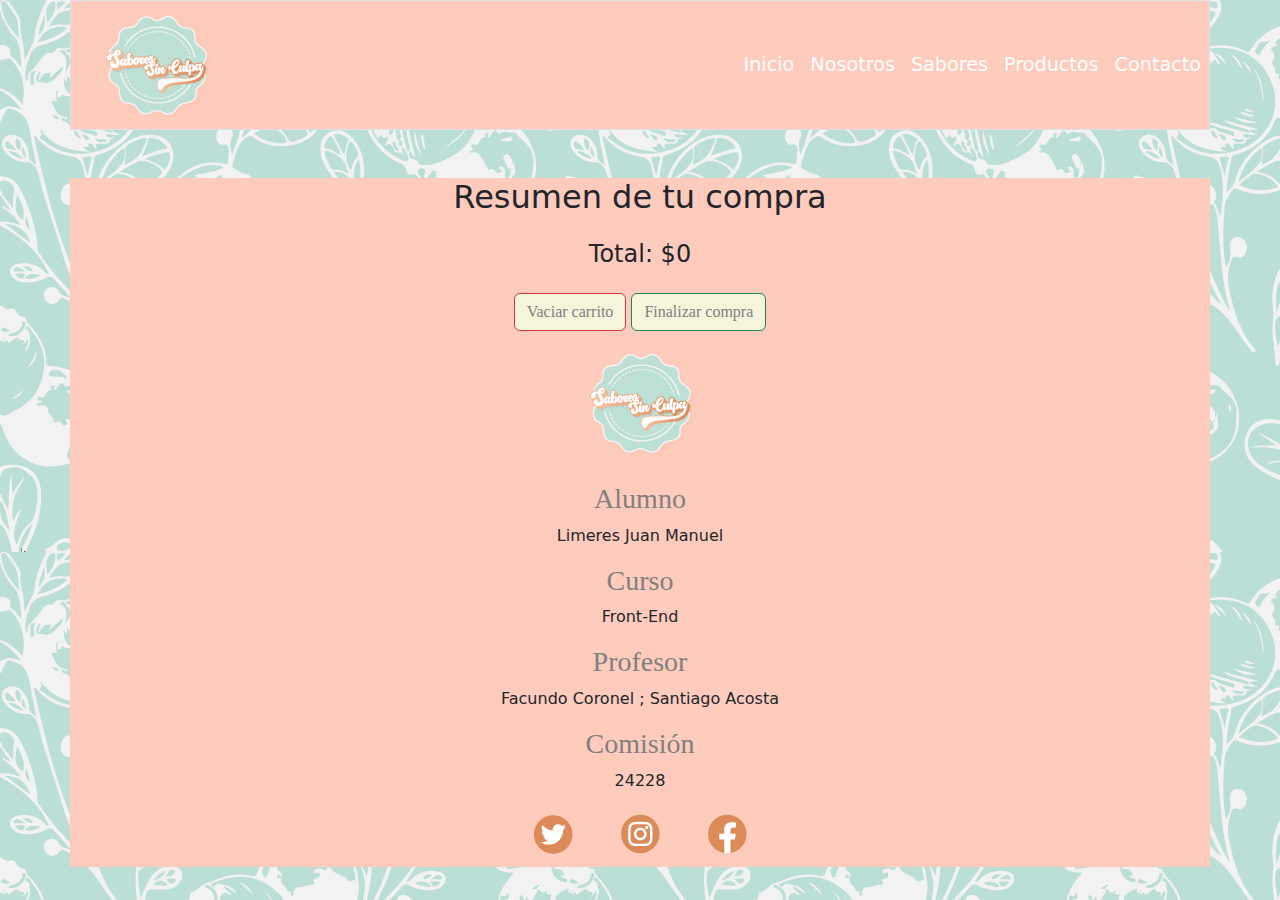
==== carrito.html @ 2cdb6899 "Entrega final" ====
<!DOCTYPE html>
<html lang="es">
<head>
  <meta charset="UTF-8">
  <meta name="viewport" content="width=device-width, initial-scale=1.0">
  <link rel="stylesheet" href="css/bootstrap.min.css">
  <link rel="stylesheet" href="css/estilos.css">
  <title>Carrito</title>
</head>
<body>
    <header class="container border px-0" >
        <div class="row align-items-center">
            <div class="col-lg-2 col-5 d-flex justify-content-center">
            <h1 id="logo">Helados sin culpa</h1>
            </div>
            <div class="col auto">
              <nav class="navbar navbar-expand-lg" data-bs-theme="dark">
                  <div class="container-fluid px-0">

                <button class="navbar-toggler ms-auto" type="button" 
                  data-bs-toggle="collapse" 
                  data-bs-target="#menu">
                  <span class="navbar-toggler-icon"></span>
                </button>
                <div class="collapse navbar-collapse" id="menu">
                  <ul class="navbar-nav text-center ms-auto">
                    <li class="nav-item">
                      <a class="nav-link active" aria-current="page" href="/">Inicio</a>
                    </li>
                    <li class="nav-item">
                      <a class="nav-link active" href="#Nosotros">Nosotros</a>
                    </li>
                    <li class="nav-item">
                      <a class="nav-link active" aria-current="page" href="#Sabores">Sabores</a>
                    </li>
                    <li class="nav-item">
                      <a class="nav-link active" aria-current="page" href="#Productos">Productos</a>
                    </li>
                    <li class="nav-item">
                      <a class="nav-link active" href="#formulario">Contacto</a>
                    </li>
                  </ul>
                </div>
              </div>
            </nav>
          </div> 
    </header>
  <div class="container mt-5 text-center">
    <h2>Resumen de tu compra</h2>
    <div id="carrito-container" class="mt-4"></div>
    <h4 class="mt-4">Total: $<span id="total-precio">0</span></h4>
    <button id="vaciar-carrito" class="btn btn-danger mt-3">Vaciar carrito</button>
    <button id="finalizar-compra" class="btn btn-success mt-3">Finalizar compra</button>
  </div>
  <footer class="container px-0  text-lg-start text-dark pt-3 pb-2 gb-4">
    <div class="text-center ">
      <img src="imagenes/logo.png" alt="foto">
    </div>
   
    <div class="text-center col-md-10 col-lg-3 col-xl-3 mx-auto mt-3">
      <h3>Alumno</h3>
      <p class="texto text-center">Limeres Juan Manuel</p>
    </div>
    <div class="texto text-center col-md-10 col-lg-3 col-xl-3 mx-auto mt-3">
      <h3>Curso</h3>
      <p class="texto text-center">Front-End </p>
    </div>
    <div class="text-center col-md-10 col-lg-3 col-xl-3 mx-auto mt-3">
      <h3>Profesor</h3>
      <p class="texto text-center">Facundo Coronel ; Santiago Acosta</p>
    </div>
    <div class="texto text-center col-md-10 col-lg-3 col-xl-3 mx-auto mt-2">
      <h3>Comisión </h3>
      <p class="texto text-center">24228</p>
    </div>
    <div class="col-md-10 col-lg-4 col-xl-3 mx-auto mt-3 text-center">
      <a class="px-3 py-2" href="https://twitter.com/?lang=es" target="_blank"><img src="imagenes/twitter-logo.png" alt="twitter"></a>    
      <a class="px-3 py-2" href="https://www.instagram.com/" target="_blank"><img src="imagenes/instagram.png" alt="instagram"></a>
      <a class="px-3 py-2" href="https://www.facebook.com/" target="_blank"><img src="imagenes/facebook.png"  class="fa-brands fa-telegram fa-2xl" style="color: #b41434;"></a>
    </div>

  </footer>

  <script src="/js/carrito.js"></script>
</body>
</html>
---- css/estilos.css ----
header {

    position: relative;
    font-size: 1.2rem;
}

body {
    background-image: url(../imagenes/Fondo-pag.png)
}

.container-fluid {
    min-height: 80px;
}


.container {
    background-color:#FFCBBD;
}

.parrafo {
    font-family: 'Playfair Display', serif;
}

.titulo {
    font-family: 'Playfair Display', serif;
}
.card {
   width: 18rem;
   background-color: #FFCBBD;
   height: 30rem;
}
p.card-text {
    font-family: 'Playfair Display',serif;
}

.btn {
   background-color: beige;
   color: grey;
   font-family: 'DM Serif Display';
}


.carrito-icono {
    position: fixed;
    top: 20px;
    right: 20px;
    z-index: 1000;
    cursor: pointer;
  }
  
  .carrito-icono img {
    width: 40px;
    height: 40px;
    transition: transform 0.2s ease;
  }
  
  .carrito-icono img:hover {
    transform: scale(1.1);
  }
  
#logo {
    background-image: url(../imagenes/logo.png);
    font-size: 0;
    width: 120px;
    height: 120px;
    margin-top: 0.5rem;
    margin-bottom: 0;
}

.pastilla {
    font-family:  'Playfair Display',serif; ;
}

 h3 {
    font-family: 'DM Serif Display';
    color: grey;
}

.navbar {
    background-color: #FFCBBD;
}
 
@media screen and (max-width: 991px){
    #logo {
        left: calc(50% - 20px);
    }
}

footer {
    background-color: #F2E3D9;;
}


.gallery-item {
    position: relative;
    overflow: hidden;
    width: 15vw;
    max-width: 275px;
    min-width: 115px;
    height: 15vw;
    min-height: 115px;
    max-height: 275px;
    margin: 15px auto;
    border-radius: 50%;
    border: 2px solid #ccc;
    justify-content: center;
    align-items: center;
}

.gallery-item img {
    width: 100%;
    height: 100%;
    object-fit: cover;
    border-radius: 50%;
    transition: transform 0.3s ease;
}

.gallery-item:hover img {
    transform: scale(1.1);
}


.gallery-item .overlay {
    position: absolute;
    top: 0;
    left: 0;
    width: 100%;
    height: 100%;
    background-color: rgba(0, 0, 0, 0.6);
    color: #fff;
    display: flex;
    align-items: center;
    justify-content: center;
    border-radius: 50%;
    opacity: 0;
    transition: opacity 0.3s ease;
}

.gallery-item:hover .overlay {
    opacity: 1;
}
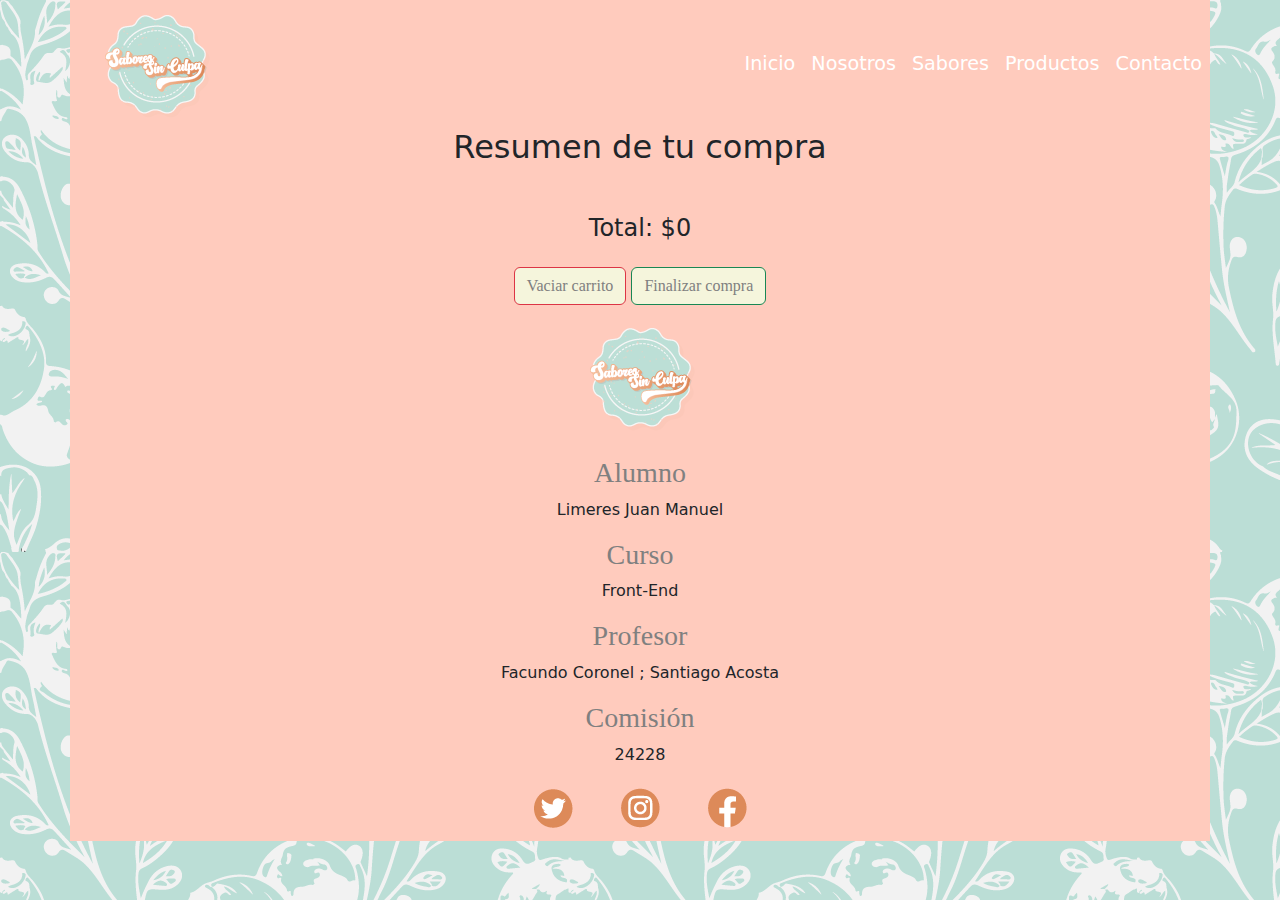
==== commit 7bf4184b: "final2" ====
--- a/carrito.html
+++ b/carrito.html
@@ -8,7 +8,7 @@
   <title>Carrito</title>
 </head>
 <body>
-    <header class="container border px-0" >
+    <header class="container px-0" >
         <div class="row align-items-center">
             <div class="col-lg-2 col-5 d-flex justify-content-center">
             <h1 id="logo">Helados sin culpa</h1>
@@ -25,19 +25,19 @@
                 <div class="collapse navbar-collapse" id="menu">
                   <ul class="navbar-nav text-center ms-auto">
                     <li class="nav-item">
-                      <a class="nav-link active" aria-current="page" href="/">Inicio</a>
+                      <a class="nav-link active" aria-current="page" href="index.html">Inicio</a>
                     </li>
                     <li class="nav-item">
-                      <a class="nav-link active" href="#Nosotros">Nosotros</a>
+                      <a class="nav-link active" href="index.html/#Nosotros">Nosotros</a>
                     </li>
                     <li class="nav-item">
-                      <a class="nav-link active" aria-current="page" href="#Sabores">Sabores</a>
+                      <a class="nav-link active" aria-current="page" href="index.html/#Sabores">Sabores</a>
                     </li>
                     <li class="nav-item">
-                      <a class="nav-link active" aria-current="page" href="#Productos">Productos</a>
+                      <a class="nav-link active" aria-current="page" href="index.html/#Productos">Productos</a>
                     </li>
                     <li class="nav-item">
-                      <a class="nav-link active" href="#formulario">Contacto</a>
+                      <a class="nav-link active" href="index.html/#formulario">Contacto</a>
                     </li>
                   </ul>
                 </div>
@@ -45,13 +45,18 @@
             </nav>
           </div> 
     </header>
-  <div class="container mt-5 text-center">
-    <h2>Resumen de tu compra</h2>
-    <div id="carrito-container" class="mt-4"></div>
-    <h4 class="mt-4">Total: $<span id="total-precio">0</span></h4>
-    <button id="vaciar-carrito" class="btn btn-danger mt-3">Vaciar carrito</button>
-    <button id="finalizar-compra" class="btn btn-success mt-3">Finalizar compra</button>
+    <div class="container text-center">
+      <h2>Resumen de tu compra</h2>
+      <div id="carrito-container" class="mt-4">
+          <ul class="list-group">
+              <!-- Aquí se generarán dinámicamente los elementos de la lista -->
+          </ul>
+      </div>
+      <h4 class="mt-4">Total: $<span id="total-precio">0</span></h4>
+      <button id="vaciar-carrito" class="btn btn-danger mt-3">Vaciar carrito</button>
+      <button id="finalizar-compra" class="btn btn-success mt-3">Finalizar compra</button>
   </div>
+  
   <footer class="container px-0  text-lg-start text-dark pt-3 pb-2 gb-4">
     <div class="text-center ">
       <img src="imagenes/logo.png" alt="foto">
--- a/css/estilos.css
+++ b/css/estilos.css
@@ -1,4 +1,7 @@
-
+* {
+    margin: 0;
+    padding: 0;
+}
 header {
 
     position: relative;
@@ -7,6 +10,7 @@
 
 body {
     background-image: url(../imagenes/Fondo-pag.png)
+
 }
 
 .container-fluid {
@@ -41,7 +45,7 @@
 }
 
 
-.carrito-icono {
+#carrito-icono {
     position: fixed;
     top: 20px;
     right: 20px;
@@ -49,13 +53,13 @@
     cursor: pointer;
   }
   
-  .carrito-icono img {
-    width: 40px;
-    height: 40px;
+#carrito-icono img {
+    width: 50px;
+    height: 50px;
     transition: transform 0.2s ease;
   }
   
-  .carrito-icono img:hover {
+#carrito-icono img:hover {
     transform: scale(1.1);
   }
   
